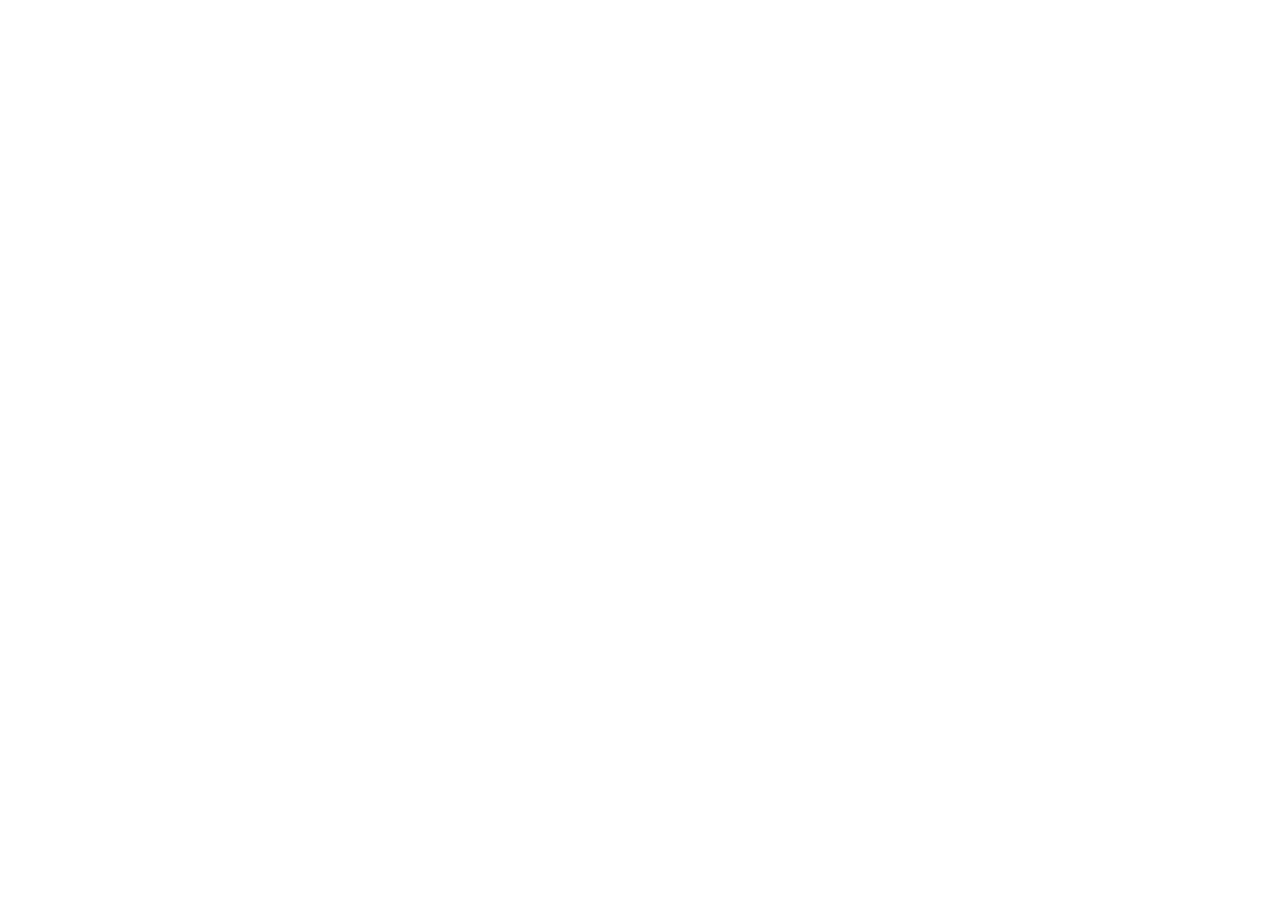
==== docs/index.html @ 8e3d298f "docs agregado o editado" ====
<!doctype html><html lang="en"><head><meta charset="utf-8"/><link rel="icon" href="/favicon.ico"/><meta name="viewport" content="width=device-width,initial-scale=1"/><meta name="theme-color" content="#000000"/><meta name="description" content="Web site created using create-react-app"/><link rel="apple-touch-icon" href="/logo192.png"/><link rel="manifest" href="/manifest.json"/><link rel="stylesheet" href="https://cdnjs.cloudflare.com/ajax/libs/animate.css/4.1.1/animate.min.css"/><title>GifExpert App</title><link href="/static/css/main.6b2621d0.chunk.css" rel="stylesheet"></head><body><noscript>You need to enable JavaScript to run this app.</noscript><div id="root"></div><script>!function(e){function r(r){for(var n,p,f=r[0],i=r[1],l=r[2],c=0,s=[];c<f.length;c++)p=f[c],Object.prototype.hasOwnProperty.call(o,p)&&o[p]&&s.push(o[p][0]),o[p]=0;for(n in i)Object.prototype.hasOwnProperty.call(i,n)&&(e[n]=i[n]);for(a&&a(r);s.length;)s.shift()();return u.push.apply(u,l||[]),t()}function t(){for(var e,r=0;r<u.length;r++){for(var t=u[r],n=!0,f=1;f<t.length;f++){var i=t[f];0!==o[i]&&(n=!1)}n&&(u.splice(r--,1),e=p(p.s=t[0]))}return e}var n={},o={1:0},u=[];function p(r){if(n[r])return n[r].exports;var t=n[r]={i:r,l:!1,exports:{}};return e[r].call(t.exports,t,t.exports,p),t.l=!0,t.exports}p.m=e,p.c=n,p.d=function(e,r,t){p.o(e,r)||Object.defineProperty(e,r,{enumerable:!0,get:t})},p.r=function(e){"undefined"!=typeof Symbol&&Symbol.toStringTag&&Object.defineProperty(e,Symbol.toStringTag,{value:"Module"}),Object.defineProperty(e,"__esModule",{value:!0})},p.t=function(e,r){if(1&r&&(e=p(e)),8&r)return e;if(4&r&&"object"==typeof e&&e&&e.__esModule)return e;var t=Object.create(null);if(p.r(t),Object.defineProperty(t,"default",{enumerable:!0,value:e}),2&r&&"string"!=typeof e)for(var n in e)p.d(t,n,function(r){return e[r]}.bind(null,n));return t},p.n=function(e){var r=e&&e.__esModule?function(){return e.default}:function(){return e};return p.d(r,"a",r),r},p.o=function(e,r){return Object.prototype.hasOwnProperty.call(e,r)},p.p="/";var f=this["webpackJsonpgif-expert-app"]=this["webpackJsonpgif-expert-app"]||[],i=f.push.bind(f);f.push=r,f=f.slice();for(var l=0;l<f.length;l++)r(f[l]);var a=i;t()}([])</script><script src="/static/js/2.3d9d7875.chunk.js"></script><script src="/static/js/main.1c66aa1e.chunk.js"></script></body></html>
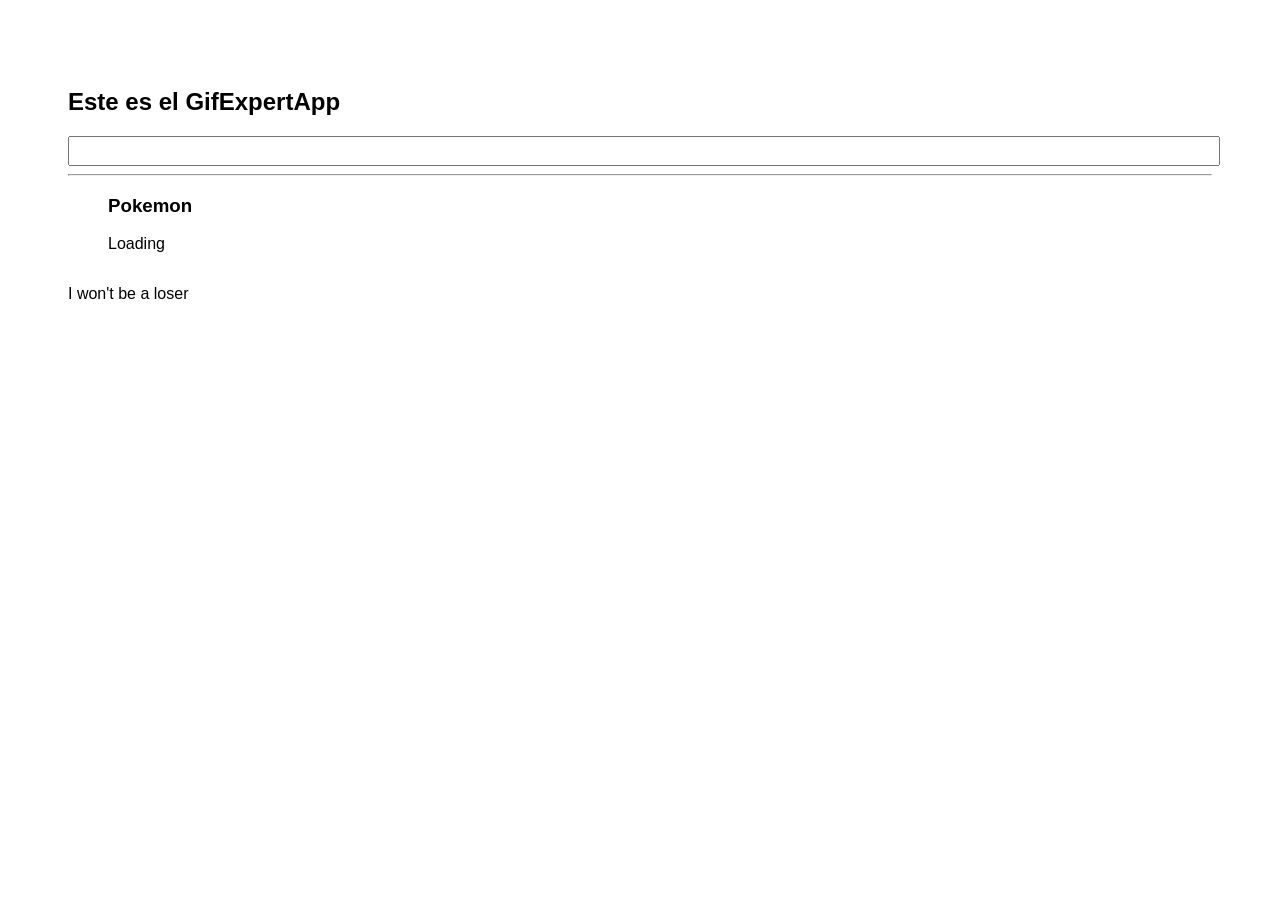
==== commit 374b7815: "ahora si index-doc bien editado" ====
--- a/docs/index.html
+++ b/docs/index.html
@@ -1 +1,118 @@
-<!doctype html><html lang="en"><head><meta charset="utf-8"/><link rel="icon" href="/favicon.ico"/><meta name="viewport" content="width=device-width,initial-scale=1"/><meta name="theme-color" content="#000000"/><meta name="description" content="Web site created using create-react-app"/><link rel="apple-touch-icon" href="/logo192.png"/><link rel="manifest" href="/manifest.json"/><link rel="stylesheet" href="https://cdnjs.cloudflare.com/ajax/libs/animate.css/4.1.1/animate.min.css"/><title>GifExpert App</title><link href="/static/css/main.6b2621d0.chunk.css" rel="stylesheet"></head><body><noscript>You need to enable JavaScript to run this app.</noscript><div id="root"></div><script>!function(e){function r(r){for(var n,p,f=r[0],i=r[1],l=r[2],c=0,s=[];c<f.length;c++)p=f[c],Object.prototype.hasOwnProperty.call(o,p)&&o[p]&&s.push(o[p][0]),o[p]=0;for(n in i)Object.prototype.hasOwnProperty.call(i,n)&&(e[n]=i[n]);for(a&&a(r);s.length;)s.shift()();return u.push.apply(u,l||[]),t()}function t(){for(var e,r=0;r<u.length;r++){for(var t=u[r],n=!0,f=1;f<t.length;f++){var i=t[f];0!==o[i]&&(n=!1)}n&&(u.splice(r--,1),e=p(p.s=t[0]))}return e}var n={},o={1:0},u=[];function p(r){if(n[r])return n[r].exports;var t=n[r]={i:r,l:!1,exports:{}};return e[r].call(t.exports,t,t.exports,p),t.l=!0,t.exports}p.m=e,p.c=n,p.d=function(e,r,t){p.o(e,r)||Object.defineProperty(e,r,{enumerable:!0,get:t})},p.r=function(e){"undefined"!=typeof Symbol&&Symbol.toStringTag&&Object.defineProperty(e,Symbol.toStringTag,{value:"Module"}),Object.defineProperty(e,"__esModule",{value:!0})},p.t=function(e,r){if(1&r&&(e=p(e)),8&r)return e;if(4&r&&"object"==typeof e&&e&&e.__esModule)return e;var t=Object.create(null);if(p.r(t),Object.defineProperty(t,"default",{enumerable:!0,value:e}),2&r&&"string"!=typeof e)for(var n in e)p.d(t,n,function(r){return e[r]}.bind(null,n));return t},p.n=function(e){var r=e&&e.__esModule?function(){return e.default}:function(){return e};return p.d(r,"a",r),r},p.o=function(e,r){return Object.prototype.hasOwnProperty.call(e,r)},p.p="/";var f=this["webpackJsonpgif-expert-app"]=this["webpackJsonpgif-expert-app"]||[],i=f.push.bind(f);f.push=r,f=f.slice();for(var l=0;l<f.length;l++)r(f[l]);var a=i;t()}([])</script><script src="/static/js/2.3d9d7875.chunk.js"></script><script src="/static/js/main.1c66aa1e.chunk.js"></script></body></html>+<!DOCTYPE html>
+<html lang="en">
+  <head>
+    <meta charset="utf-8" />
+    <link rel="icon" href="./favicon.ico" />
+    <meta name="viewport" content="width=device-width,initial-scale=1" />
+    <meta name="theme-color" content="#000000" />
+    <meta
+      name="description"
+      content="Web site created using create-react-app"
+    />
+    <link rel="apple-touch-icon" href="./logo192.png" />
+    <link rel="manifest" href="./manifest.json" />
+    <link
+      rel="stylesheet"
+      href="https://cdnjs.cloudflare.com/ajax/libs/animate.css/4.1.1/animate.min.css"
+    />
+    <title>GifExpert App</title>
+    <link href="./static/css/main.6b2621d0.chunk.css" rel="stylesheet" />
+  </head>
+  <body>
+    <noscript>You need to enable JavaScript to run this app.</noscript>
+    <div id="root"></div>
+    <script>
+      !(function (e) {
+        function r(r) {
+          for (
+            var n, p, f = r[0], i = r[1], l = r[2], c = 0, s = [];
+            c < f.length;
+            c++
+          )
+            (p = f[c]),
+              Object.prototype.hasOwnProperty.call(o, p) &&
+                o[p] &&
+                s.push(o[p][0]),
+              (o[p] = 0);
+          for (n in i)
+            Object.prototype.hasOwnProperty.call(i, n) && (e[n] = i[n]);
+          for (a && a(r); s.length; ) s.shift()();
+          return u.push.apply(u, l || []), t();
+        }
+        function t() {
+          for (var e, r = 0; r < u.length; r++) {
+            for (var t = u[r], n = !0, f = 1; f < t.length; f++) {
+              var i = t[f];
+              0 !== o[i] && (n = !1);
+            }
+            n && (u.splice(r--, 1), (e = p((p.s = t[0]))));
+          }
+          return e;
+        }
+        var n = {},
+          o = { 1: 0 },
+          u = [];
+        function p(r) {
+          if (n[r]) return n[r].exports;
+          var t = (n[r] = { i: r, l: !1, exports: {} });
+          return e[r].call(t.exports, t, t.exports, p), (t.l = !0), t.exports;
+        }
+        (p.m = e),
+          (p.c = n),
+          (p.d = function (e, r, t) {
+            p.o(e, r) ||
+              Object.defineProperty(e, r, { enumerable: !0, get: t });
+          }),
+          (p.r = function (e) {
+            "undefined" != typeof Symbol &&
+              Symbol.toStringTag &&
+              Object.defineProperty(e, Symbol.toStringTag, { value: "Module" }),
+              Object.defineProperty(e, "__esModule", { value: !0 });
+          }),
+          (p.t = function (e, r) {
+            if ((1 & r && (e = p(e)), 8 & r)) return e;
+            if (4 & r && "object" == typeof e && e && e.__esModule) return e;
+            var t = Object.create(null);
+            if (
+              (p.r(t),
+              Object.defineProperty(t, "default", { enumerable: !0, value: e }),
+              2 & r && "string" != typeof e)
+            )
+              for (var n in e)
+                p.d(
+                  t,
+                  n,
+                  function (r) {
+                    return e[r];
+                  }.bind(null, n)
+                );
+            return t;
+          }),
+          (p.n = function (e) {
+            var r =
+              e && e.__esModule
+                ? function () {
+                    return e.default;
+                  }
+                : function () {
+                    return e;
+                  };
+            return p.d(r, "a", r), r;
+          }),
+          (p.o = function (e, r) {
+            return Object.prototype.hasOwnProperty.call(e, r);
+          }),
+          (p.p = "/");
+        var f = (this["webpackJsonpgif-expert-app"] =
+            this["webpackJsonpgif-expert-app"] || []),
+          i = f.push.bind(f);
+        (f.push = r), (f = f.slice());
+        for (var l = 0; l < f.length; l++) r(f[l]);
+        var a = i;
+        t();
+      })([]);
+    </script>
+    <script src="./static/js/2.3d9d7875.chunk.js"></script>
+    <script src="./static/js/main.1c66aa1e.chunk.js"></script>
+  </body>
+</html>
--- a/docs/static/css/main.6b2621d0.chunk.css
+++ b/docs/static/css/main.6b2621d0.chunk.css
@@ -0,0 +1,2 @@
+*{font-family:Arial,Helvetica,sans-serif}body{padding:60px}input{width:100%;font-size:1.3rem;color:#6495ed}.card{align-content:center;border:1px solid grey;border-radius:6px;overflow:hidden;margin-bottom:10px;margin-right:10px}.card p{padding:5px}.card img{max-height:170px}.card-grid{display:flex;flex-direction:row;flex-wrap:wrap}
+/*# sourceMappingURL=main.6b2621d0.chunk.css.map */
